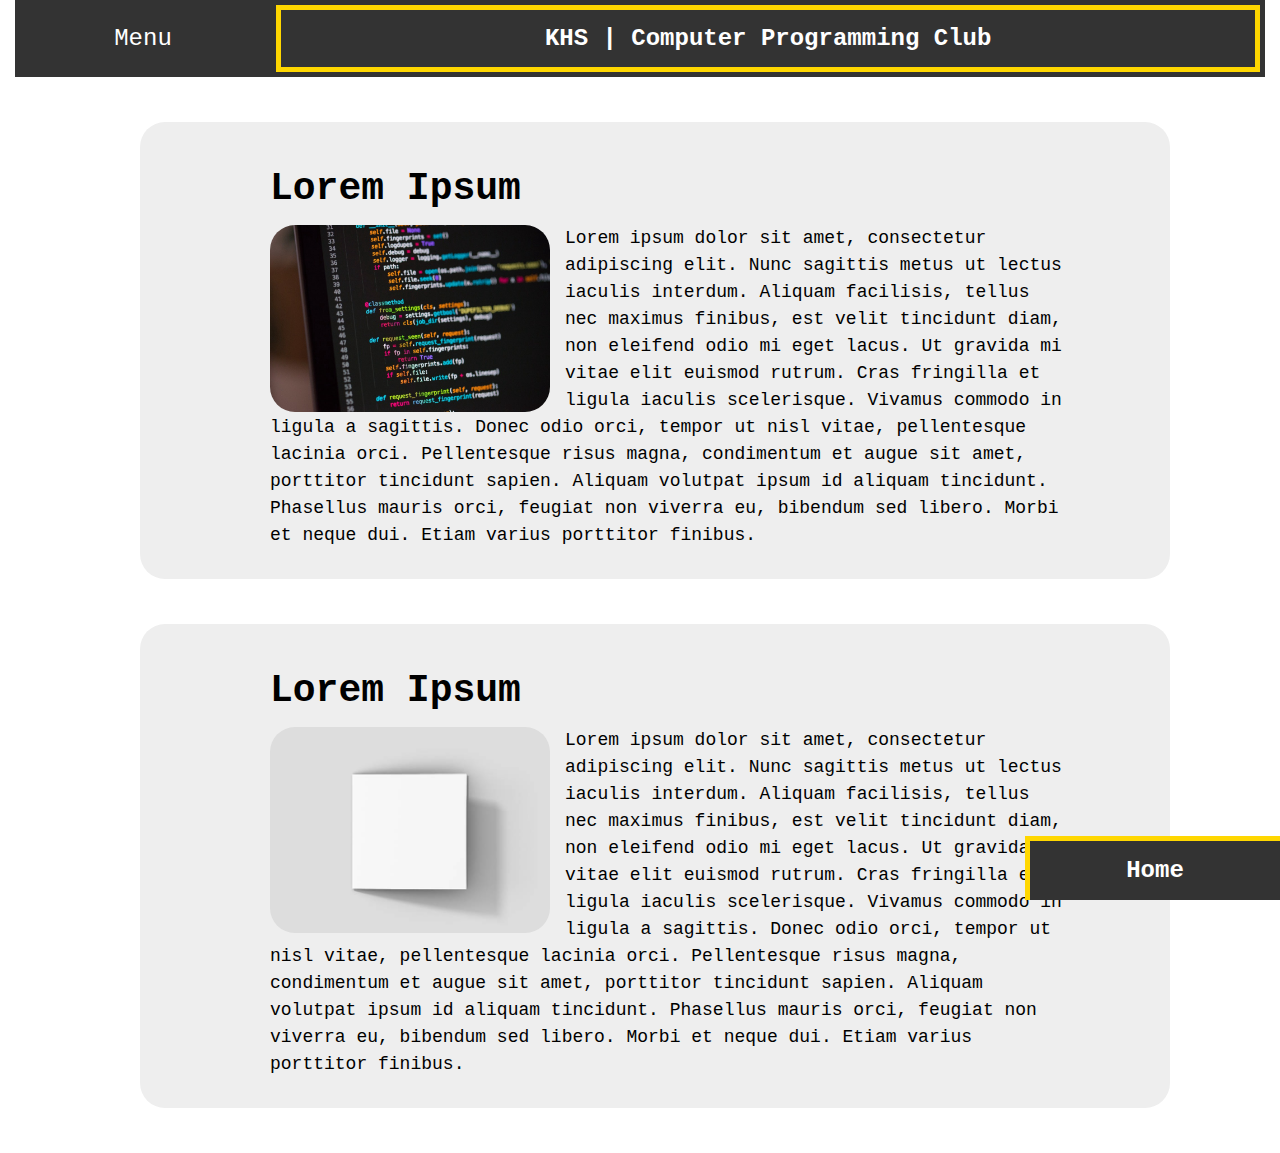
==== index.html @ 0c5b9816 "Add files via upload" ====
<!DOCTYPE html>
<html>
    <head>
        <meta name='viewport' content='width=device-width, initial-scale=1.0'>
        <link rel='stylesheet' type='text/css' href='style.css'>
    </head>

    <body>
        <header>
            <h1>KHS | Computer Programming Club</h1>
            <nav>
                <input type="button" value="Menu" onclick="dropMenuDown()"></button>
                <ul id="menu">
                    <li><a class='active' href="index.html">Home</a></li>
                    <li><a href="studentProjects.html">Student Projects</a></li>
                    <li><a href="members.html">Members</a></li>
                    <li><a href="about.html">About</a></li>
                    <li><a href="howToJoin.html">How To Join</a></li>
                </ul>
            </nav>
        </header>

        <article>
            <div class="container">
                <h1>Lorem Ipsum</h1>
                <img src='codingImage.jfif'>
                <p>Lorem ipsum dolor sit amet, consectetur adipiscing elit. Nunc sagittis metus ut lectus iaculis interdum. Aliquam facilisis, tellus nec maximus finibus, est velit tincidunt diam, non eleifend odio mi eget lacus. Ut gravida mi vitae elit euismod rutrum. Cras fringilla et ligula iaculis scelerisque. Vivamus commodo in ligula a sagittis. Donec odio orci, tempor ut nisl vitae, pellentesque lacinia orci. Pellentesque risus magna, condimentum et augue sit amet, porttitor tincidunt sapien. Aliquam volutpat ipsum id aliquam tincidunt. Phasellus mauris orci, feugiat non viverra eu, bibendum sed libero. Morbi et neque dui. Etiam varius porttitor finibus.</p>
            </div>
        </article>

        <article>
            <div class="container">
                <h1>Lorem Ipsum</h1>
                <img src='stock.jpg'>
                <p>Lorem ipsum dolor sit amet, consectetur adipiscing elit. Nunc sagittis metus ut lectus iaculis interdum. Aliquam facilisis, tellus nec maximus finibus, est velit tincidunt diam, non eleifend odio mi eget lacus. Ut gravida mi vitae elit euismod rutrum. Cras fringilla et ligula iaculis scelerisque. Vivamus commodo in ligula a sagittis. Donec odio orci, tempor ut nisl vitae, pellentesque lacinia orci. Pellentesque risus magna, condimentum et augue sit amet, porttitor tincidunt sapien. Aliquam volutpat ipsum id aliquam tincidunt. Phasellus mauris orci, feugiat non viverra eu, bibendum sed libero. Morbi et neque dui. Etiam varius porttitor finibus.</p>
            </div>
        </article>

        <footer>
            <h1>Home</h1>
        </footer>

        <script src="script.js"></script>
    </body>
</html>
---- style.css ----
body {
    padding: 0 15px 0 15px;
    margin: 0;
    background-color: #ffffff;
    font-family: 'Courier New', Courier, monospace;
}

.container {
    width: 80%;
    margin-left: 10%;
    overflow: hidden;
    padding: 15px;
}

header {
    height: 77px;
    background-color: #ffffff;
    margin: 0;
    padding: 0;
}

header h1 {
    width: 79.5%;
    float: right;
    margin: 0;
    text-align: center;
    font-size: 24px;
    padding: 25px 0 25px 0;
    background-color: #333333;
    color: #ffffff;
    outline: 5px #ffd700 solid;
    outline-offset: -10px;
}

header nav {
    width: 20%;
    float: left;
    position: absolute;
}

header nav input {
    width: 100%;
    float: left;
    border: none;
    font-size: 24px;
    padding: 25px 0 25px 0;
    background-color: #333333;
    color: #ffffff;
    cursor: pointer;
    font-family: 'Courier New', Courier, monospace;
    margin: 0 0 25px 0;
}

header nav input:hover {
    background-color: #555555;
}

header nav ul {
    width: 100%;
    list-style-type: none;
    margin: 0;
    padding: 0;
    display: none;
}

header nav ul li {
    width: 100%;
    margin: 0;
}

header nav ul li a {
    text-decoration: none;
    color: #ffffff;
    display: block;
    margin: 0;
    padding: 25px 0 25px 0;
    text-align: center;
    font-size: 24px;
    background-color: #333333;
}

header nav ul li a:hover:not(.active) {
    background-color: #444444;
    border-right: #ffd700 5px solid;
    border-left: #ffd700 5px solid;
    transition-duration: .3s;
}

header nav ul li .active {
    background-color: #5d5d5d;
    color: #ffffff;
    border-bottom: #e4c200 5px solid;
    border-top: #e4c200 5px solid;
}

article {
    background-color: #eeeeee;
    width: 80%;
    margin: 45px 0 45px 10%;
    padding: 15px;
    border-radius: 25px;
}

article h1 {
    padding: 15px 0 15px 0;
    margin: 0;
    font-size: 38px;
}

article p {
    padding: 0;
    margin: 0;
    font-size: 18px;
    line-height: 1.5;
}

article img {
    float: left;
    width: 35%;
    margin: 0 15px 0 0;
    border-radius: 25px;
}

footer {
    bottom: 0;
    right: 0;
    width: 250px;
    font-size: 12px;
    position: fixed;
    background-color: #333333;
    border-top: solid 5px #ffd700;
    border-left: solid 5px #ffd700;
    color: #ffffff;
    text-align: center;
}

@media screen and (max-width: 1000px) {
    body {
        padding: 0;
        margin: 0;
    }

    header {
        height: 154.5px;
    }

    header h1 {
        width: 100%;
        float: none;
    }

    header nav {
        width: 100%;
        float: none;
    }

    header input {
        margin: 0 0 25px 0;
        width: 100%;
    }
}

@media screen and (max-width: 750px) {
    body {
        padding: 0;
        margin: 0;
    }

    header {
        height: 175px;
    }

    header h1 {
        width: 100%;
        float: none;
        outline: none;
    }

    header nav {
        width: 100%;
        float: none;
    }

    header nav input {
        margin: 0;
    }

    .container {
        margin: 0;
        padding: 0;
        width: 100%;
    }

    article {
        width: 100%;
        margin: 0;
        padding: 0;
        border-radius: 0;
    }

    article h1 {
        margin: 0;
        padding: 15px;
    }

    article p {
        padding: 15px;
    }

    article img {
        display: none;
    }

    footer {
        display: none;
    }
}
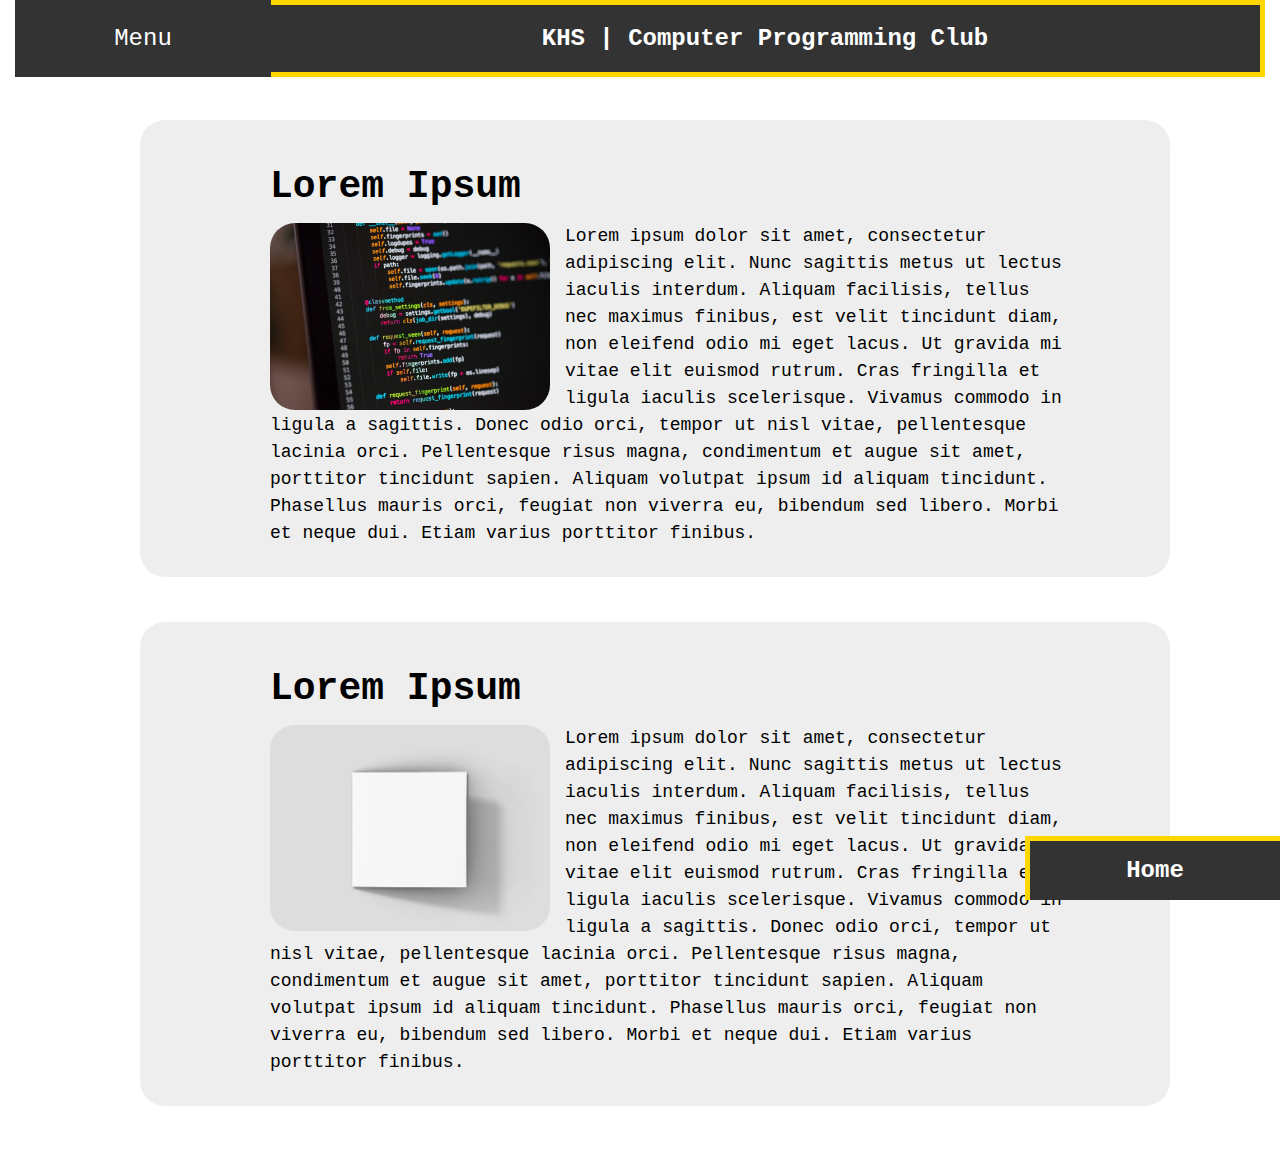
==== commit fbe9260b: "Add files via upload" ====
--- a/index.html
+++ b/index.html
@@ -7,17 +7,17 @@
 
     <body>
         <header>
-            <h1>KHS | Computer Programming Club</h1>
             <nav>
-                <input type="button" value="Menu" onclick="dropMenuDown()"></button>
+                <button onclick="dropMenuDown()">Menu</button>
                 <ul id="menu">
                     <li><a class='active' href="index.html">Home</a></li>
                     <li><a href="studentProjects.html">Student Projects</a></li>
-                    <li><a href="members.html">Members</a></li>
                     <li><a href="about.html">About</a></li>
                     <li><a href="howToJoin.html">How To Join</a></li>
+                    <li><a href="members.html">Members Only</a></li>
                 </ul>
             </nav>
+            <h1>KHS | Computer Programming Club</h1>
         </header>
 
         <article>
--- a/style.css
+++ b/style.css
@@ -3,6 +3,7 @@
     margin: 0;
     background-color: #ffffff;
     font-family: 'Courier New', Courier, monospace;
+    overflow-x: hidden;
 }
 
 .container {
@@ -13,32 +14,30 @@
 }
 
 header {
-    height: 77px;
+    height: 75px;
     background-color: #ffffff;
     margin: 0;
     padding: 0;
 }
 
 header h1 {
-    width: 79.5%;
-    float: right;
-    margin: 0;
+    width: 80%;
+    margin: 0 0 0 20%;
     text-align: center;
     font-size: 24px;
     padding: 25px 0 25px 0;
     background-color: #333333;
     color: #ffffff;
     outline: 5px #ffd700 solid;
-    outline-offset: -10px;
+    outline-offset: -5px;
 }
 
 header nav {
     width: 20%;
-    float: left;
-    position: absolute;
-}
-
-header nav input {
+    position: fixed;
+}
+
+header nav button {
     width: 100%;
     float: left;
     border: none;
@@ -51,7 +50,7 @@
     margin: 0 0 25px 0;
 }
 
-header nav input:hover {
+header nav button:hover {
     background-color: #555555;
 }
 
@@ -121,6 +120,47 @@
     border-radius: 25px;
 }
 
+#hidden {
+    display: none;
+}
+
+ #passwordBox .container #passwordContainer {
+    width: 100%;
+    margin-bottom: 15px;
+}
+
+ #passwordBox .container #passwordContainer #pw {
+    width: 45%;
+    border: none;
+    line-height: 1.5;
+    font-size: 24px;
+    padding: 10px 0 10px 0;
+    background-color: #333333;
+    color: #ffffff;
+    text-align: center;
+}
+
+ #passwordBox .container #passwordContainer button {
+    float: right;
+}
+
+ #passwordBox button {
+    width: 45%;
+    margin: 0;
+    padding: 10px 0 10px 0;
+    border: none;
+    font-size: 24px;
+    background-color: #333333;
+    color: white;
+    cursor: pointer;
+    margin: 0;
+}
+
+#passwordBox button:hover {
+    background-color: #555555;
+    transition-duration: .3s;
+}
+
 footer {
     bottom: 0;
     right: 0;
@@ -140,23 +180,21 @@
         margin: 0;
     }
 
-    header {
-        height: 154.5px;
-    }
-
     header h1 {
-        width: 100%;
-        float: none;
+        display: none;
     }
 
     header nav {
         width: 100%;
-        float: none;
-    }
-
-    header input {
+    }
+
+    header button {
         margin: 0 0 25px 0;
         width: 100%;
+    }
+
+    #passwordBox.container #passwordContainer #pw, #passwordBoxbutton {
+        width: 50%;
     }
 }
 
@@ -166,23 +204,18 @@
         margin: 0;
     }
 
-    header {
-        height: 175px;
-    }
-
     header h1 {
         width: 100%;
-        float: none;
         outline: none;
     }
 
     header nav {
         width: 100%;
-        float: none;
-    }
-
-    header nav input {
-        margin: 0;
+        position: relative;
+    }
+
+    header nav button {
+        margin: 0 0 25px 0;
     }
 
     .container {
@@ -211,6 +244,26 @@
         display: none;
     }
 
+    #passwordBoxh1 {
+        font-size: 18px;
+        text-align: center;
+    }
+
+    #passwordBox #passwordContainer {
+        width: 100%;
+    }
+
+    #passwordBox .container #passwordContainer #pw {
+        width: 100%;
+        font-size: 18px;
+    }
+
+    #passwordBox button {
+        width: 100%;
+        font-size: 18px;
+        float: none;
+    }
+
     footer {
         display: none;
     }
